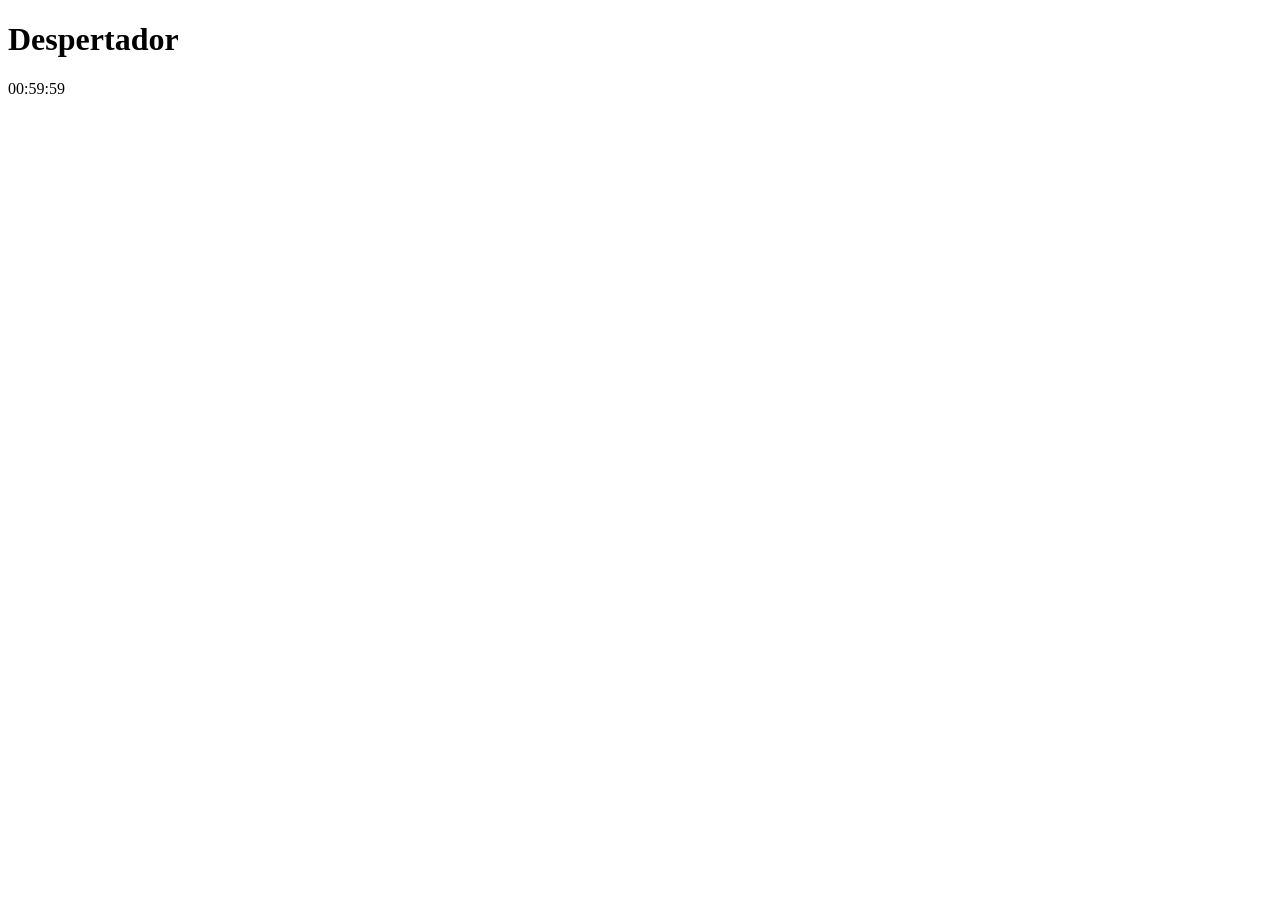
==== alarm/index.html @ 95350151 "Criando contagem regressiva" ====
<!doctype html>
<html>
	<head>
		<meta charset="utf-8">
		<title>Despertador</title>
	</head>
	
	<body>
		<h1>Despertador</h1>
		
		<p class="countdown"></p>
		
		<script src="script.js"></script>
	</body>
</html>
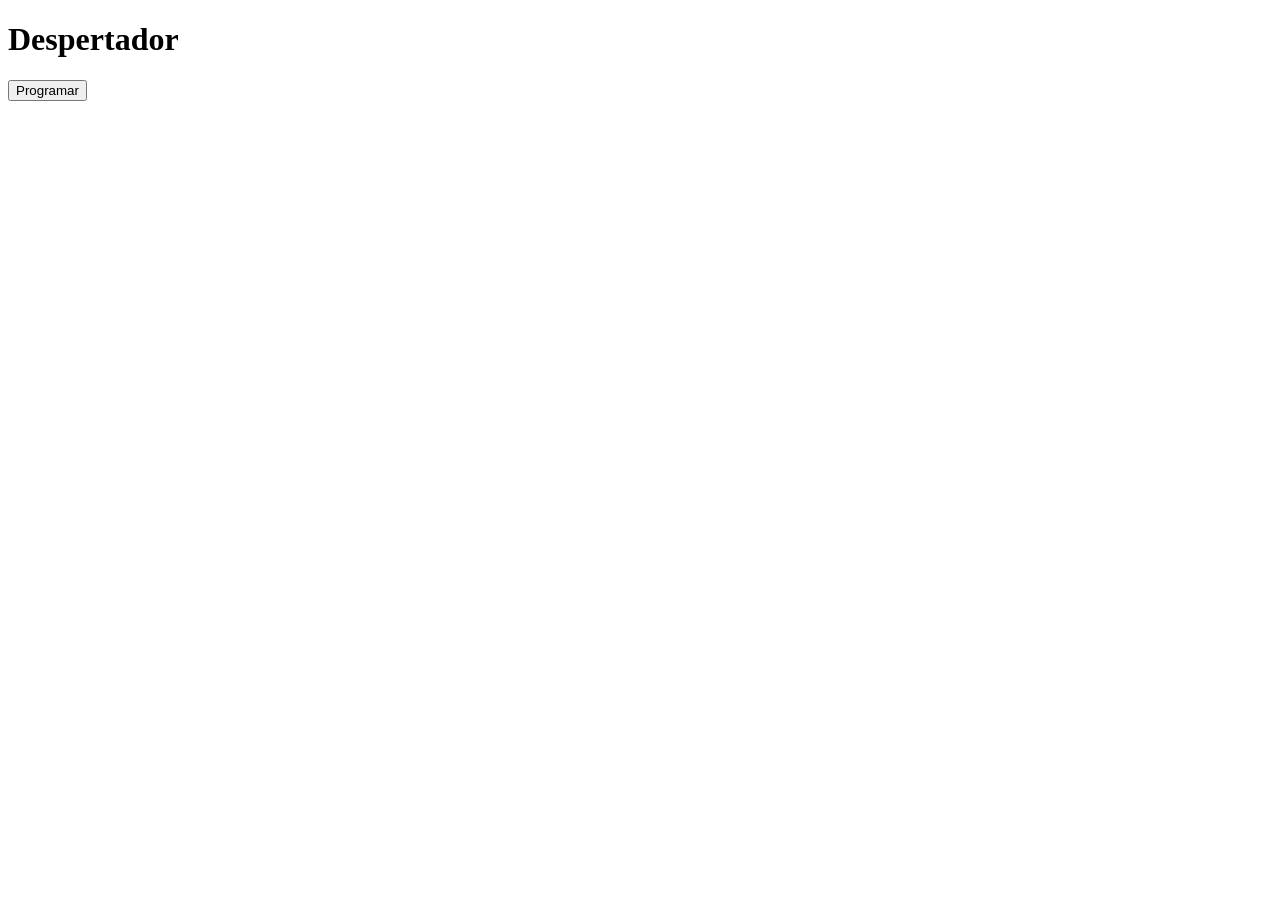
==== commit 0ff1eefe: "Inserindo som do alarme;" ====
--- a/alarm/index.html
+++ b/alarm/index.html
@@ -8,6 +8,7 @@
 	<body>
 		<h1>Despertador</h1>
 		
+		<button onClick="countDown();">Programar</button>
 		<p class="countdown"></p>
 		
 		<script src="script.js"></script>
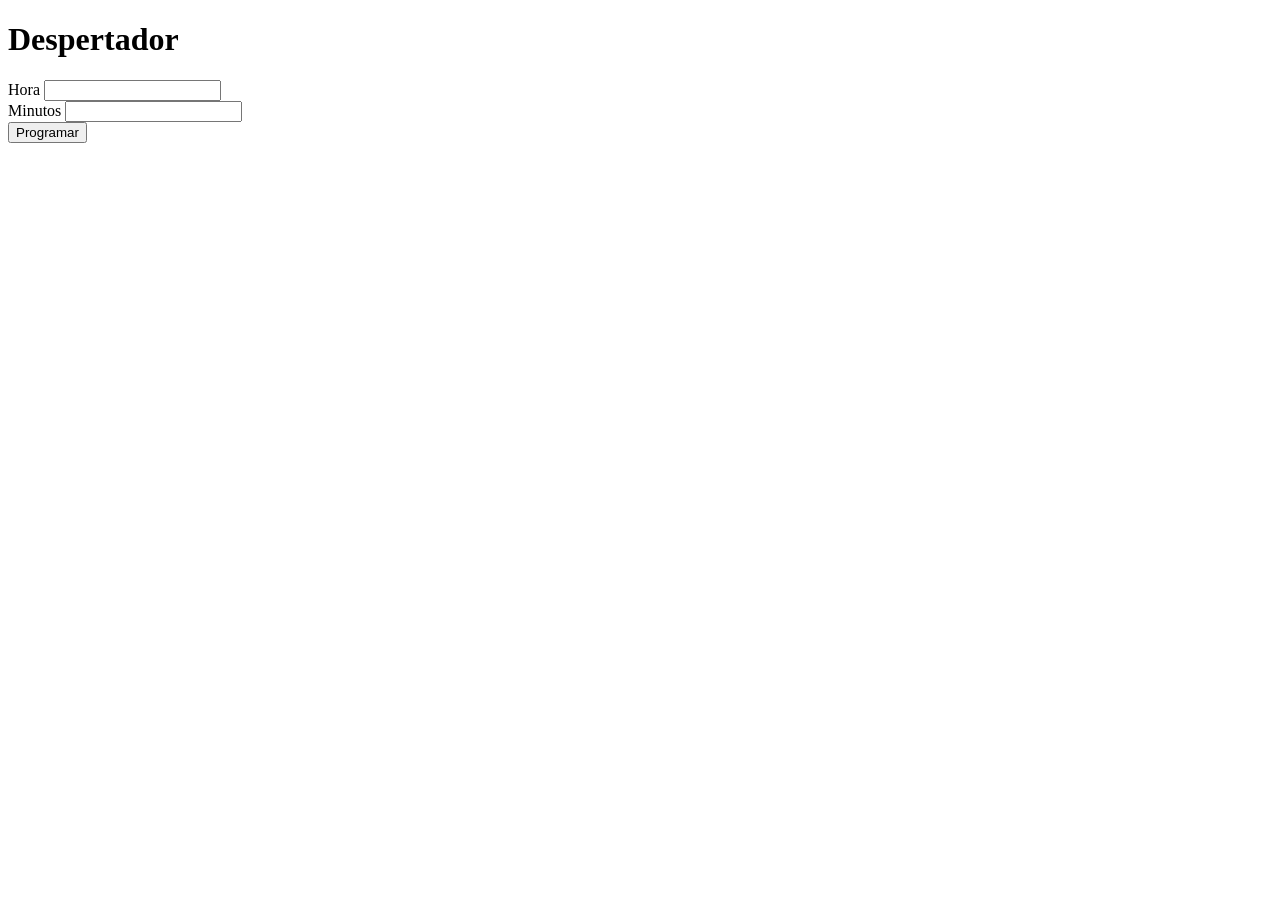
==== commit 309d43a9: "Inserindo hora e minuto dinamicamente" ====
--- a/alarm/index.html
+++ b/alarm/index.html
@@ -8,6 +8,16 @@
 	<body>
 		<h1>Despertador</h1>
 		
+		<div>
+			Hora
+			<input type="text" id="hour">
+		</div>
+		
+		<div>
+			Minutos
+			<input type="text" id="minutes">
+		</div>
+		
 		<button onClick="countDown();">Programar</button>
 		<p class="countdown"></p>
 		
